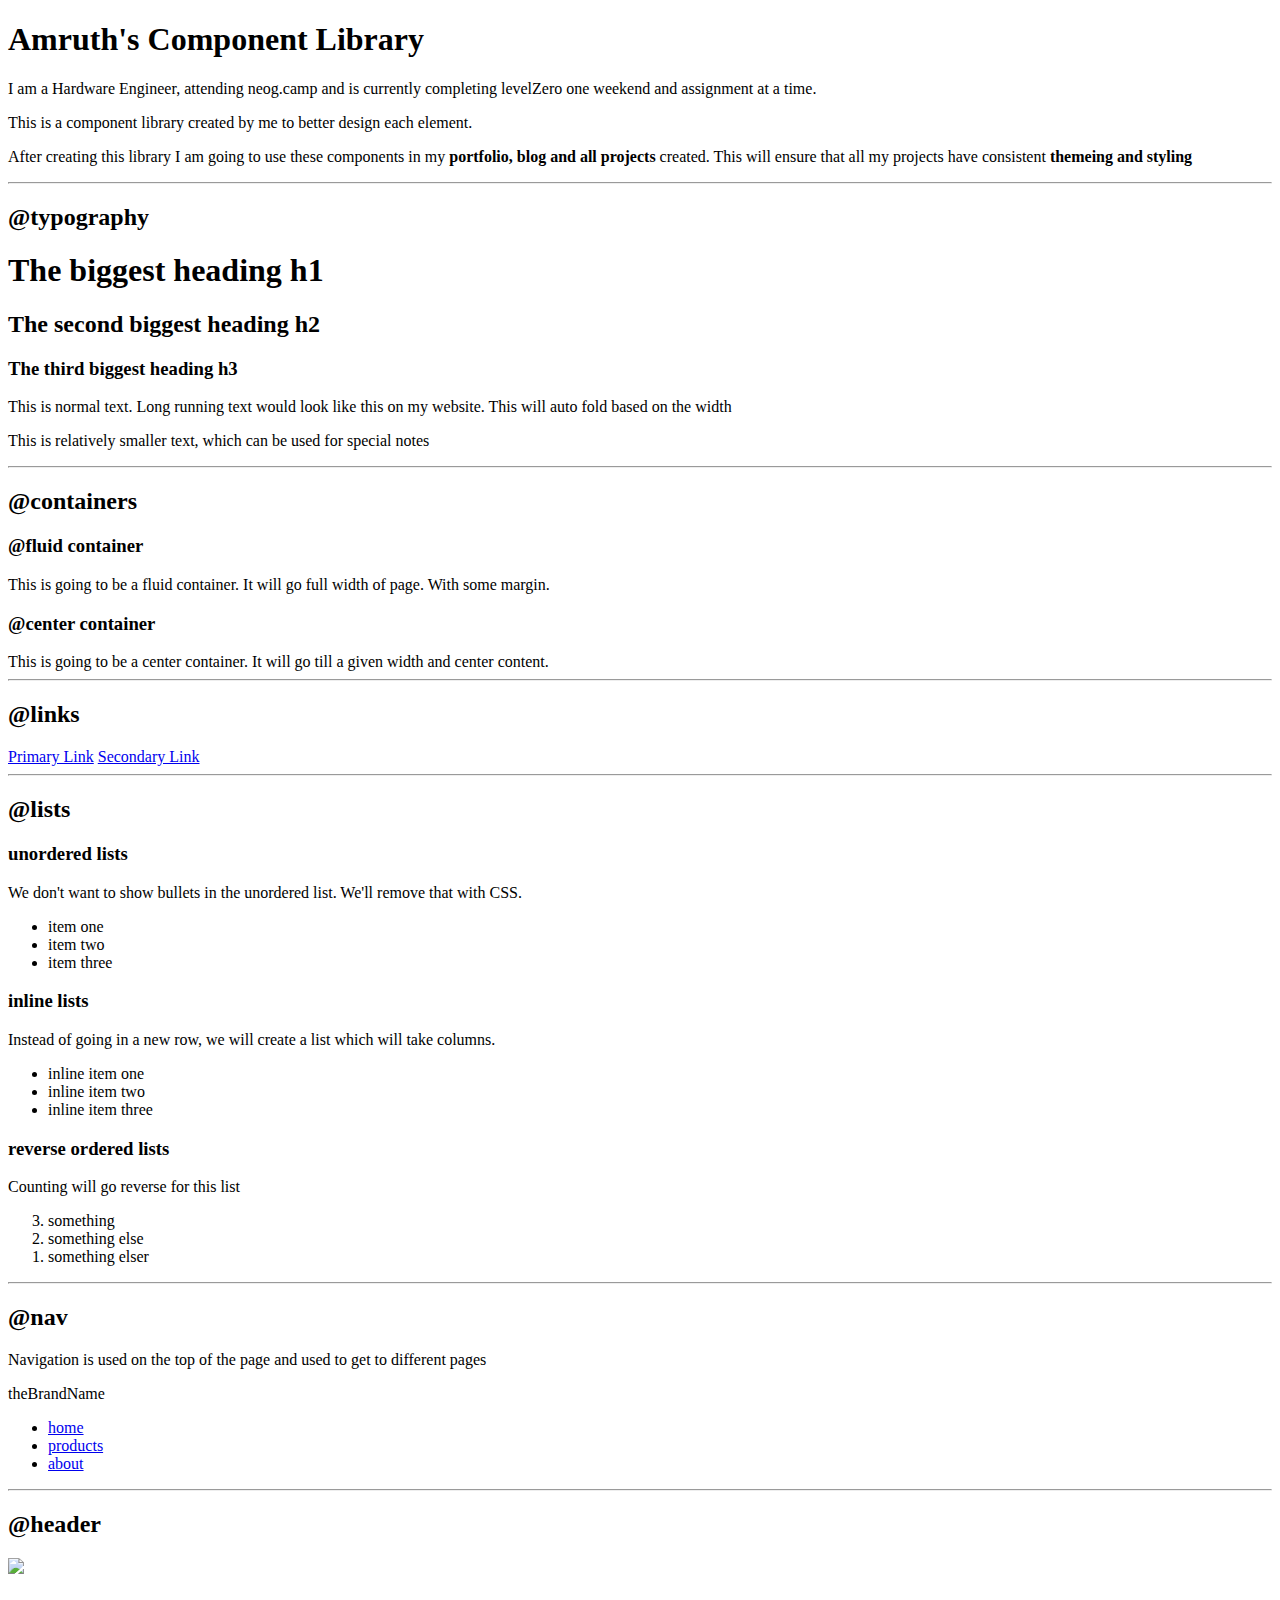
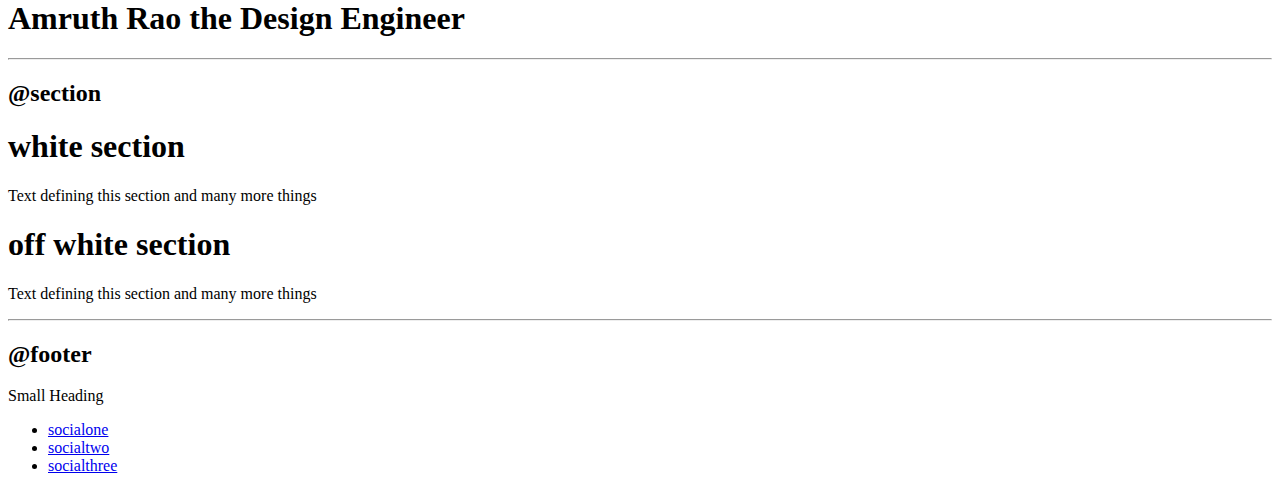
==== lib/componentlibrary.html @ 3d020df3 "feat : lib" ====
<!DOCTYPE html>
<html lang="en">

<head>
    <meta charset="UTF-8">
    <meta name="viewport" content="width=device-width, initial-scale=1.0">
    <title>Amruth Portfolio Component Library</title>
</head>
<link href="styles.css" rel="stylesheet"/>

<body>
    <h1>Amruth's Component Library</h1>
    <p>I am a Hardware Engineer, attending neog.camp and is currently completing levelZero one
        weekend and assignment at a time.</p>
    <p>This is a component library created by me to better design each element.</p>
    <p>After creating this library I am going to use these components in my <strong>portfolio, blog and all
            projects</strong> created. This will ensure that all my projects have consistent<strong> themeing and
            styling</strong></p>
    
    <hr>

    <h2>@typography</h2>

    <h1>The biggest heading h1</h1>
    <h2>The second biggest heading h2</h2>
    <h3>The third biggest heading h3</h3>
    <p>This is normal text. Long running text would look like this on my website. This will auto fold based on the width</p>
    <p class="text-sm">This is relatively smaller text, which can be used for special notes</p>

    <hr>

    <h2>@containers </h2>

    <h3>@fluid container</h3>
    <div class="container container-fluid">
        This is going to be a fluid container. It will go full width of page. With some margin.
    </div>

    <h3>@center container</h3>
    <div class="container container-center">
        This is going to be a center container. It will go till a given width and center content.
    </div>

    <hr>

    <h2>@links</h2>

    <a  class="link link-primary" href="/"> Primary Link</a> <! ––a  class="primary-link" href="https://www.google.com/" -->
    <a  class="link-secondary" href="/"> Secondary Link</a>

    <hr>

    <h2>@lists</h2>

    <h3>unordered lists</h3>

    <p>We don't want to show bullets in the unordered list. We'll remove that with CSS.</p>

    <ul class="list-non-bullet">
        <li >item one</li>
        <li>item two</li>
        <li>item three</li>
    </ul>

    <h3>inline lists</h3>

    <p>Instead of going in a new row, we will create a list which will take columns.</p>

    <ul class="list-non-bullet">
        <li class="list-item-inline"> inline item one</li>
        <li class="list-item-inline"> inline item two</li>
        <li class="list-item-inline"> inline item three</li>
    </ul>

    <h3>reverse ordered lists</h3>

    <p>Counting will go reverse for this list </p>
    <ol reversed>
        <li>something</li>
        <li>something else</li>
        <li>something elser</li>
    </ol>

    <hr>

    <h2>@nav</h2>
    <p>Navigation is used on the top of the page and used to get to different pages</p>
    <nav class="navigation">
        <div>
        <div class="nav-brand">theBrandName</div>
        <ul class="list-non-bullet nav-pills">
            <li class="list-item-inline">
                <a class="link link-active" href="/">home</a>
                
            </li >
            <li class="list-item-inline">
                <a class="link" href="/">products</a>
                
            </li >
            <li class="list-item-inline ">
                <a class="link" href="/">about</a>
            </li>
        </ul>
        </div>
        
    </nav>
    <hr>


    <h2> @header </h2>

    <header class="hero">
        <img class="hero-img"src="images/Amruth.svg"/>
        <h1 class="hero-heading"> Amruth Rao the <span class="heading-inverted"> Design Engineer</span></h1>
    </header>

    <hr />
    
    <h2> @section</h2>
    <section class="section">
        <div class="container container-center">
        <h1>white section</h1>
        <p>Text defining this section and many more things</p>
        </div>
    </section>
    <section class="section ow">
        <div class="container container-center">   
        <h1>off white section</h1>
        <p>Text defining this section and many more things</p>
        </div>
    </section>

    <hr>

    
    <h2>@footer</h2>
    <footer>
        <div>
            <div>Small Heading</div>
            <ul class="social-links list-non-bullet">
                <li class="list-item-inline">
                    <a class="link" href="/">
                    socialone
                </a>
                </li>
                <li class="list-item-inline">
                    <a class="link" href="/">
                        socialtwo
                    </a>
                </li>
                <li class="list-item-inline">
                    <a class="link" href="/">
                        socialthree
                    </a>
                </li>
            </ul>
        </div>
    </footer>

</body>

</html>
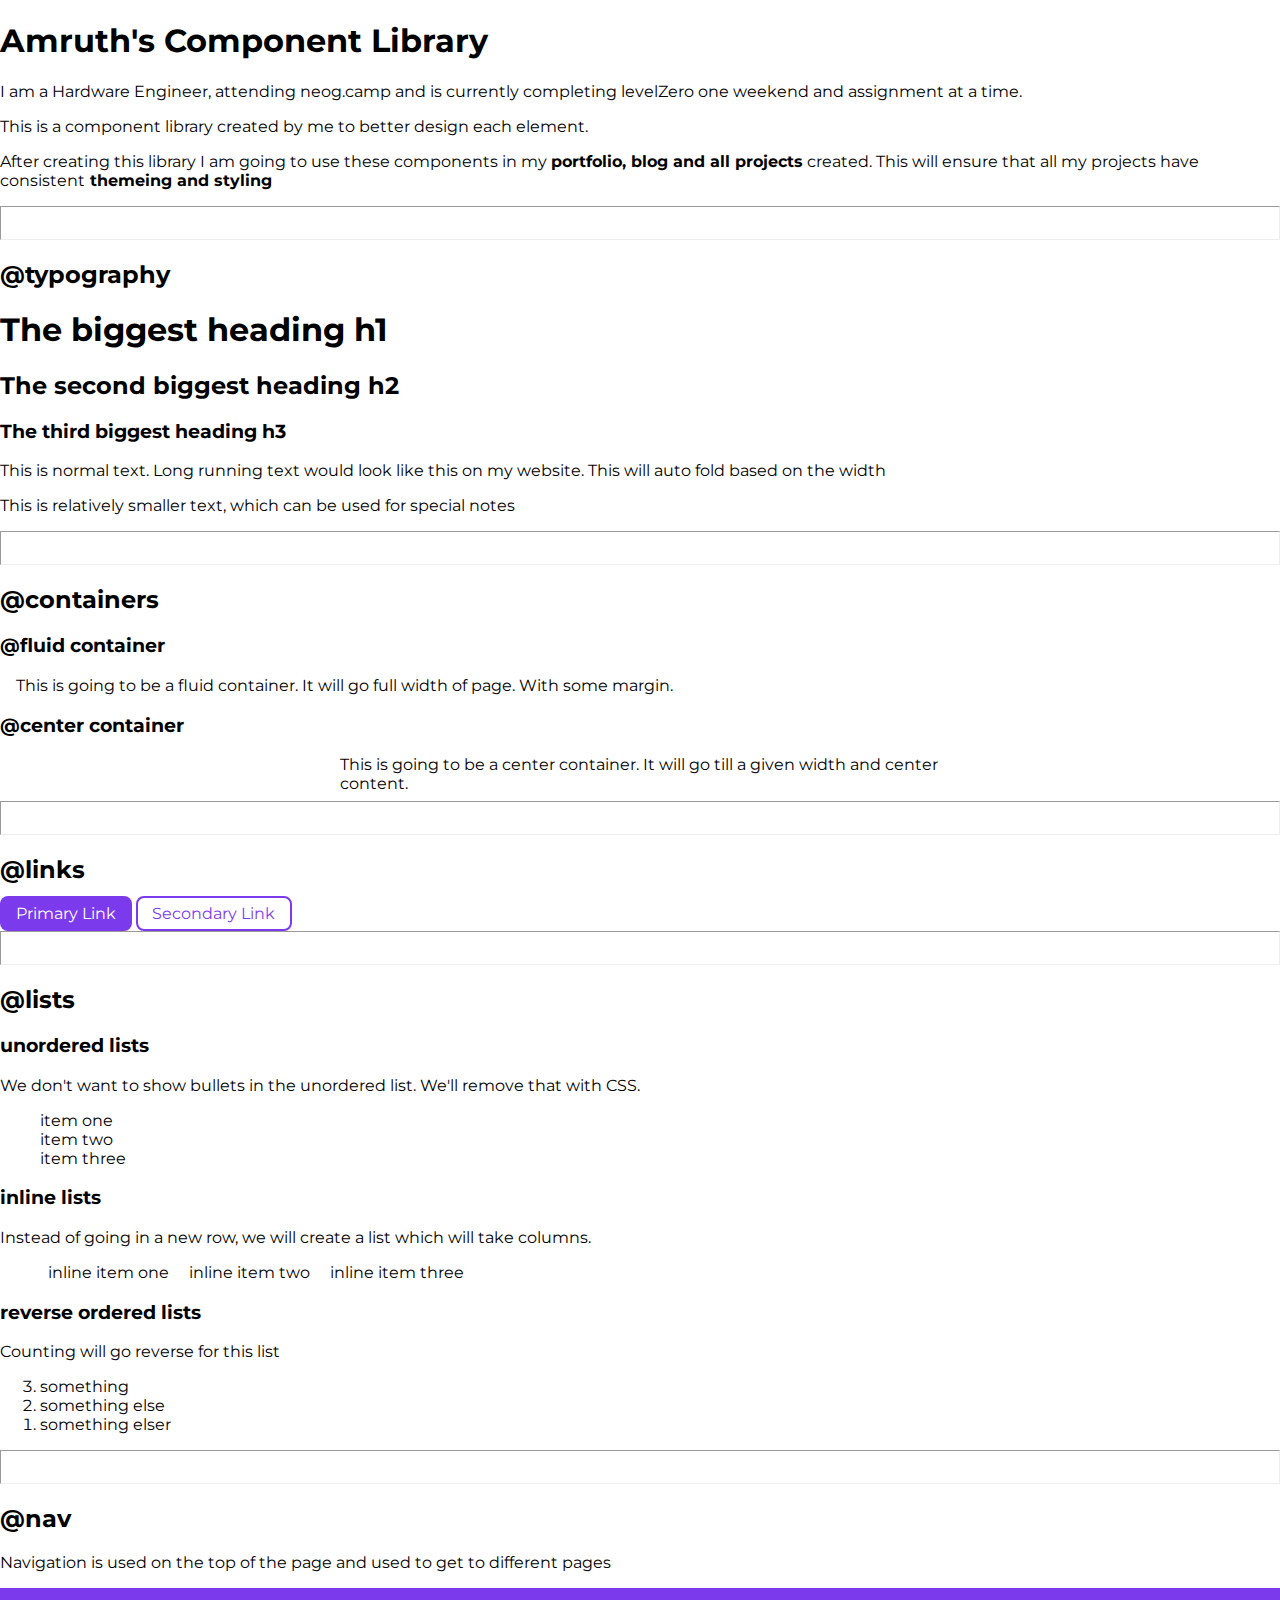
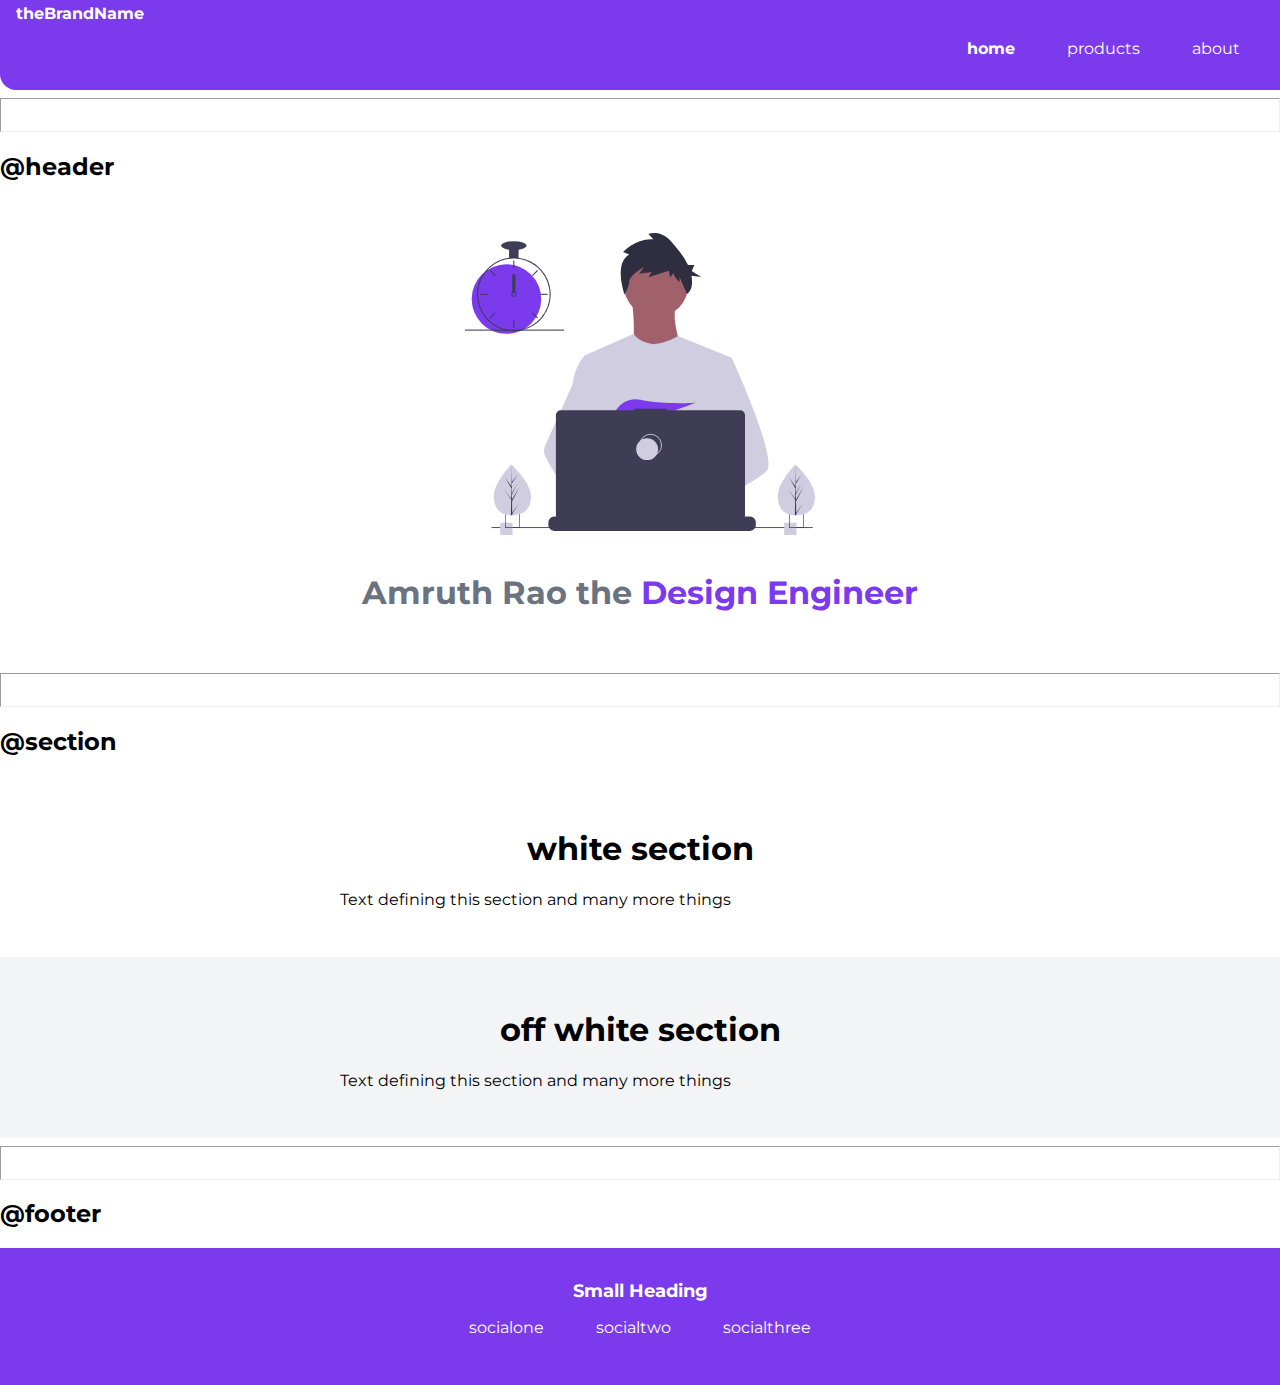
==== commit cc4fcd76: "feat: portfolio" ====
--- a/lib/componentlibrary.html
+++ b/lib/componentlibrary.html
@@ -6,7 +6,7 @@
     <meta name="viewport" content="width=device-width, initial-scale=1.0">
     <title>Amruth Portfolio Component Library</title>
 </head>
-<link href="styles.css" rel="stylesheet"/>
+<link href="/styles.css" rel="stylesheet"/>
 
 <body>
     <h1>Amruth's Component Library</h1>
@@ -110,7 +110,7 @@
     <h2> @header </h2>
 
     <header class="hero">
-        <img class="hero-img"src="images/Amruth.svg"/>
+        <img class="hero-img"src="/images/Amruth.svg"/>
         <h1 class="hero-heading"> Amruth Rao the <span class="heading-inverted"> Design Engineer</span></h1>
     </header>
 
@@ -136,7 +136,7 @@
     <h2>@footer</h2>
     <footer>
         <div>
-            <div>Small Heading</div>
+            <div class="footer-header">Small Heading</div>
             <ul class="social-links list-non-bullet">
                 <li class="list-item-inline">
                     <a class="link" href="/">
--- a/styles.css
+++ b/styles.css
@@ -0,0 +1,137 @@
+@import url('https://fonts.googleapis.com/css2?family=Montserrat:wght@400;700&display=swap');
+
+:root{
+    --primary-color:#7C3AED;
+    --dark-gray:#6B7280; 
+    --off-white:#F3F4F6;
+    
+}
+body{
+    font-family: 'Montserrat', sans-serif;
+    margin: 0%;
+}
+/**hr**/
+hr{
+    padding: 1rem;
+}
+/**Container**/
+
+.container{
+    padding-left: 1rem;
+    padding-right: 1rem;
+
+}
+.container-center{
+    max-width: 600px;
+    margin : auto;
+}
+
+/**links**/
+
+.link{
+    text-decoration: none;
+    padding: 0.5rem 1rem;
+}
+.link-primary{
+    background-color: var(--primary-color);
+    
+    border-radius : 0.5rem;
+    color: white;
+}
+.link-secondary{
+   /** background-color: var(--primary-color);**/
+   text-decoration: none;
+    padding: 0.4rem 0.9rem;
+   color: var(--primary-color);
+    border-radius : 0.5rem;
+    border: 2px solid var(--primary-color);
+    
+}
+
+/**lists**/
+.list-non-bullet{
+    list-style: none;
+}
+.list-item-inline{
+    display: inline;
+    padding: 0rem 0.5rem;
+}
+
+/**navigation**/
+
+.navigation{
+    background-color: var(--primary-color);
+    color:white;
+    padding:1rem;
+    border-bottom-left-radius: 1rem;
+}
+.navigation .link{
+    color:white;
+}
+
+.navigation .nav-pills{
+    text-align: right;
+}
+
+.navigation .nav-brand{
+    font-weight: bold;
+}
+.navigation .link-active{
+    font-weight: bold;
+}
+
+/*Header**/
+
+.hero{
+    padding:2rem;
+}
+
+.hero .hero-img{
+    max-width: 350px;
+    display:block;
+    margin:auto;
+}
+
+.hero .hero-heading{
+    color:var(--dark-gray);
+    text-align: center;
+    padding-top: 1rem;
+}
+.hero .hero-heading .heading-inverted{
+    color:var(--primary-color);
+}
+
+/**sections**/
+
+
+.section{
+    padding:2rem;
+}
+
+.section h1{
+    text-align: center;
+}
+
+.ow{
+    background-color: var(--off-white);
+
+}
+
+/**footer*/
+
+footer{
+ background-color: var(--primary-color);
+ color:white;
+ padding:2rem 1rem;
+ text-align:center;
+}
+footer .footer-header{
+    font-weight: bold;
+    font-size: large;
+}
+footer .link{
+    color:white;
+}
+footer ul{
+    padding-inline-start: 0%;
+}